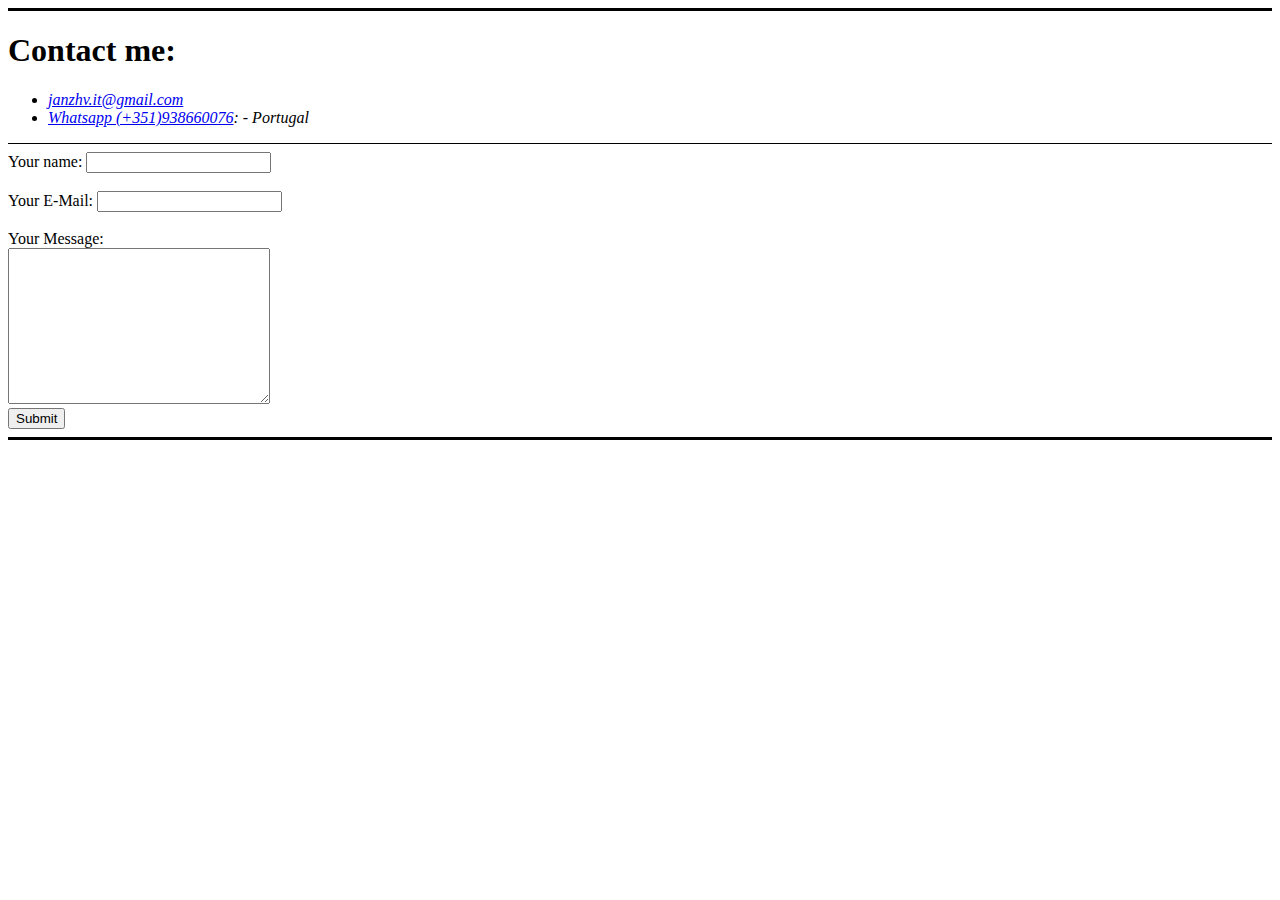
==== contact-me.html @ eed678a1 "Add initial CV website files" ====
<!DOCTYPE html>
<html lang="en" dir="ltr">

<head>
  <meta charset="utf-8">
  <title>Contact Me</title>
</head>

<body>
  <hr size="3" color="black" noshade>
  <h1>Contact me:</h1>
  <ul>
    <li><em><a href="mailto:janzhv.it@gmail.com">janzhv.it@gmail.com</a></em></li>
    <li><em><a href="https://wa.me/351938660076">Whatsapp (+351)938660076</a>: - Portugal</em></li>

  </ul>





  <hr size="1" color="black" noshade>

  <form action="mailto:janzhv.it@gmail.com" method="post" enctype="text/plain">

    <label>Your name:</label>
    <input type="text" name="yourName" value=""><br><br>

    <Label>Your E-Mail:</Label>
    <input type="email" name="yourEmail" value=""><br><br>

    <Label>Your Message:</Label><br>
    <textarea name="yourMessage" rows="10" cols="30"></textarea><br>

    <input type="submit" name="">

  </form>

  <hr size="3" color="black" noshade>

</body>

</html>
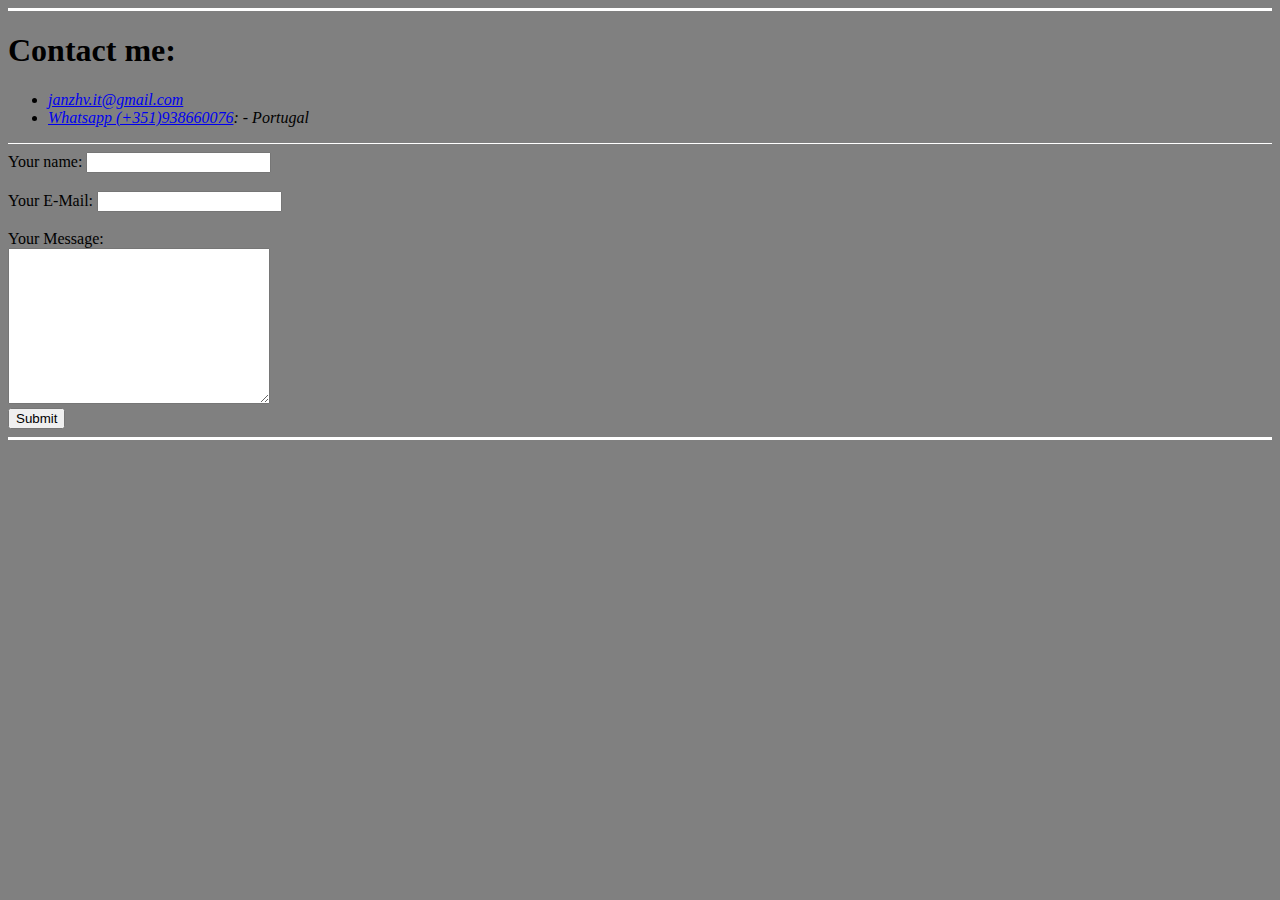
==== commit fcb805c5: "Update on <body> and <hr> BG color" ====
--- a/contact-me.html
+++ b/contact-me.html
@@ -6,8 +6,8 @@
   <title>Contact Me</title>
 </head>
 
-<body>
-  <hr size="3" color="black" noshade>
+ <body style="background-color: grey;">
+  <hr size="3" color="white" noshade>
   <h1>Contact me:</h1>
   <ul>
     <li><em><a href="mailto:janzhv.it@gmail.com">janzhv.it@gmail.com</a></em></li>
@@ -19,7 +19,7 @@
 
 
 
-  <hr size="1" color="black" noshade>
+  <hr size="1" color="white" noshade>
 
   <form action="mailto:janzhv.it@gmail.com" method="post" enctype="text/plain">
 
@@ -36,7 +36,7 @@
 
   </form>
 
-  <hr size="3" color="black" noshade>
+  <hr size="3" color="white" noshade>
 
 </body>
 
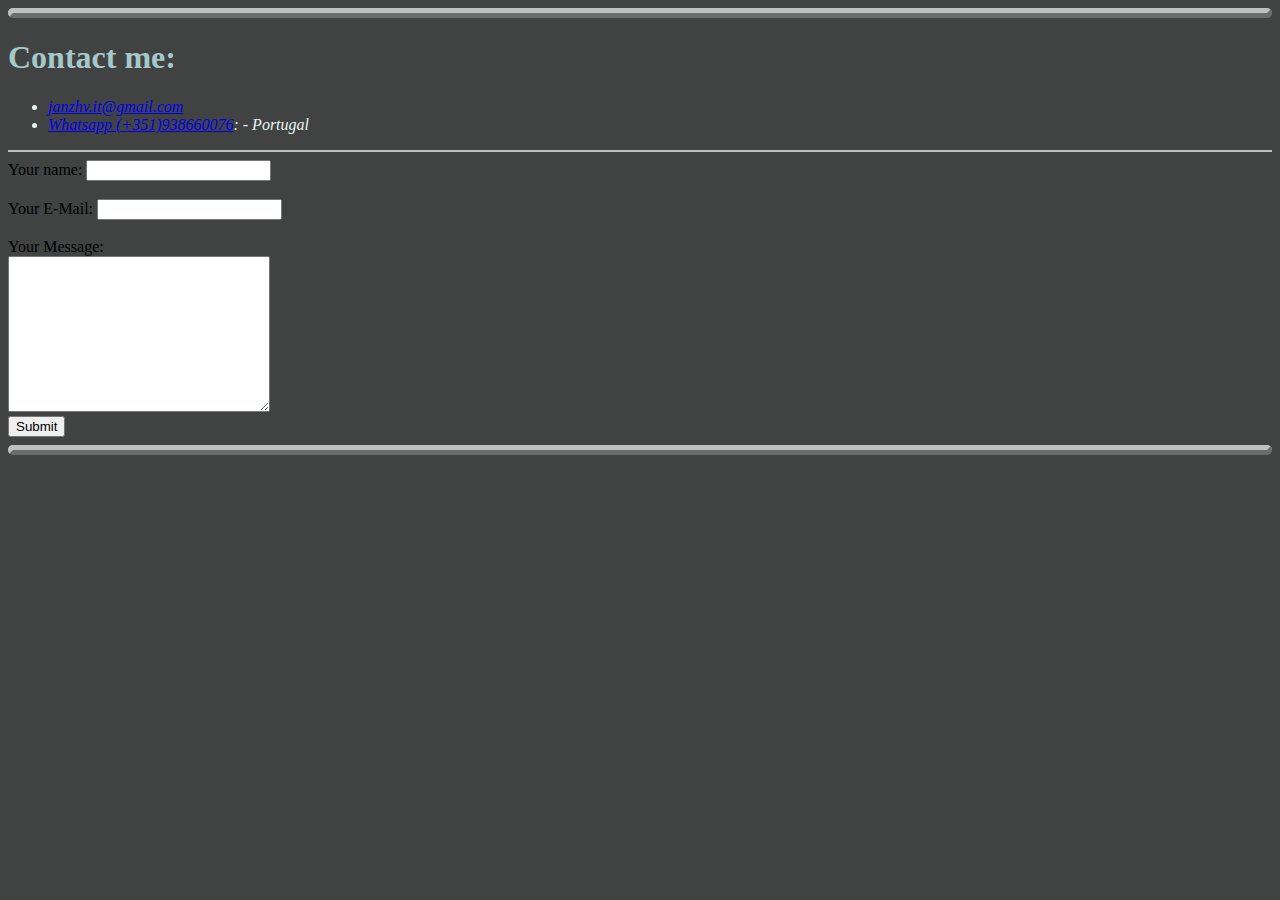
==== commit 38a14fd0: "Changes due to the adding of "styles.css"" ====
--- a/contact-me.html
+++ b/contact-me.html
@@ -4,10 +4,11 @@
 <head>
   <meta charset="utf-8">
   <title>Contact Me</title>
+  <link rel="stylesheet" href="styles.css">
 </head>
 
- <body style="background-color: grey;">
-  <hr size="3" color="white" noshade>
+<body>
+  <hr class="test2">
   <h1>Contact me:</h1>
   <ul>
     <li><em><a href="mailto:janzhv.it@gmail.com">janzhv.it@gmail.com</a></em></li>
@@ -19,7 +20,7 @@
 
 
 
-  <hr size="1" color="white" noshade>
+  <hr color="silver">
 
   <form action="mailto:janzhv.it@gmail.com" method="post" enctype="text/plain">
 
@@ -36,7 +37,7 @@
 
   </form>
 
-  <hr size="3" color="white" noshade>
+  <hr class="test2">
 
 </body>
 
--- a/styles.css
+++ b/styles.css
@@ -0,0 +1,48 @@
+body{
+    background-color: #414242;
+}
+
+h1{
+    color: #A5C9CA;
+    font-family: Georgia, 'Times New Roman', Times, serif;
+}
+h3{
+    color: #A5C9CA;
+}
+hr.test1{
+    border: 5px silver;
+    border-style: outset;
+    height: 5px;
+    border-radius: 20px;
+}
+hr.test2{
+    border: 5px silver;
+    border-style: outset;
+    height: 0px;
+    border-radius: 20px;
+}
+hr.dot1{
+    height: 10px;
+    border-style: dotted;
+    width: 10%;
+    border-color: silver;
+    border-bottom: 20px;
+    border-left: 0px;
+    border-right: 0px;
+    border-width: 8px;
+}
+p{
+    color: #E7F6F2;
+}
+table{
+    color: #E7F6F2;
+}
+ul{
+    color: #E7F6F2;
+}
+ol{
+    color: #E7F6F2;
+}
+input.text{
+    color: #E7F6F2;
+}
